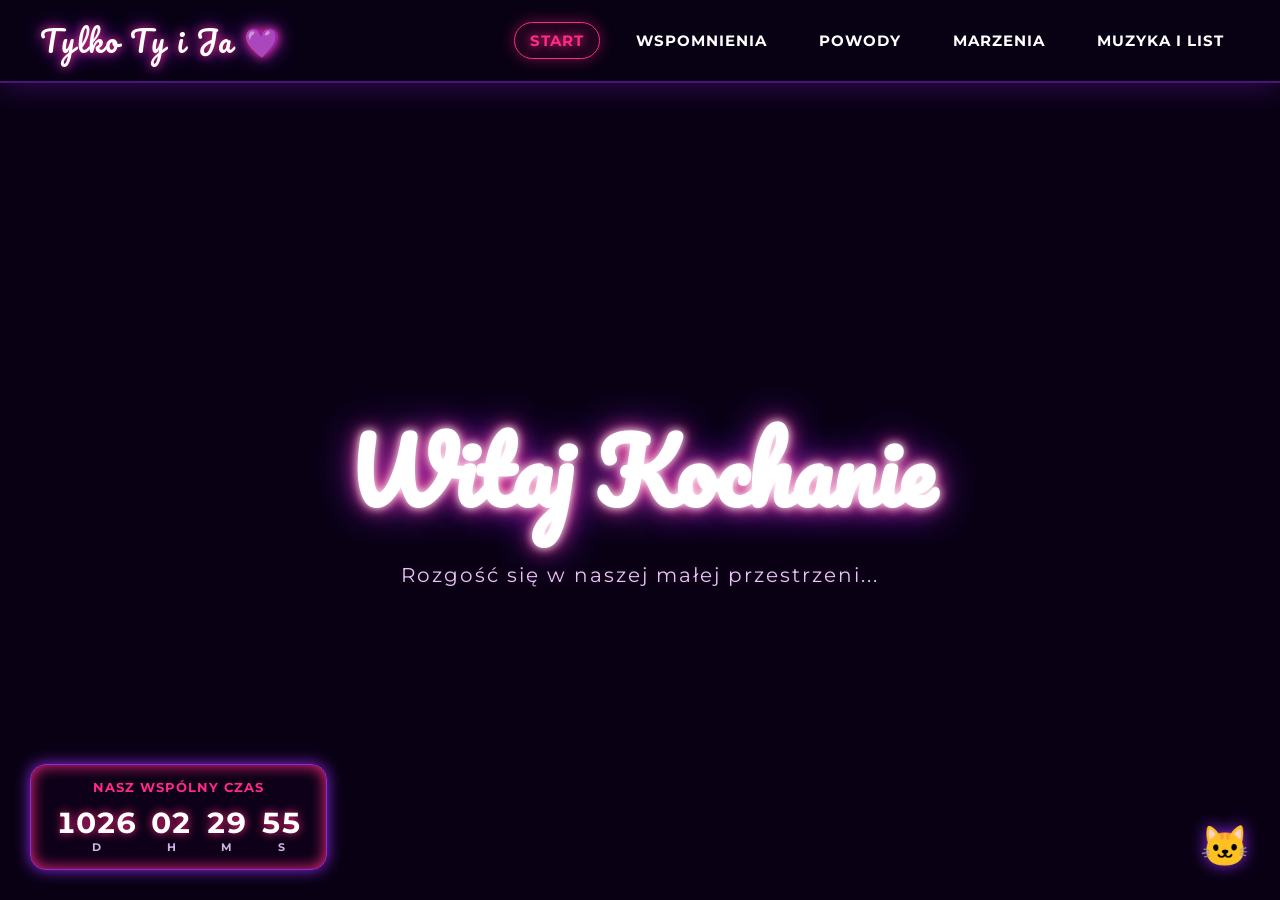
==== main.html @ b82e6cf7 "Add files via upload" ====
<!-- main.html -->
<!DOCTYPE html>
<html lang="pl">
<head>
    <meta charset="UTF-8">
    <meta name="viewport" content="width=device-width, initial-scale=1.0, viewport-fit=cover">
    <meta name="theme-color" content="#090014">
    <title>Nasza Przestrzeń</title>
    <!-- Czcionki: <link> zamiast @import w CSS = szybsze ładowanie -->
    <link rel="preconnect" href="https://fonts.googleapis.com">
    <link rel="preconnect" href="https://fonts.gstatic.com" crossorigin>
    <link rel="stylesheet" href="https://fonts.googleapis.com/css2?family=Montserrat:wght@300;400;700&family=Pacifico&display=swap">
    <link rel="stylesheet" href="style.css">
    <!-- Styl tylko dla telefonów (na komputerze jest pomijany) -->
    <link rel="stylesheet" href="mobile.css" media="(max-width: 768px), (max-height: 500px) and (pointer: coarse)">
</head>
<body class="page-main">
    <div id="hearts-container"></div>

    <nav class="neon-nav">
        <div class="nav-brand">Tylko Ty i Ja 💜</div>
        <div class="nav-links">
            <a href="#hero" class="active-nav">Start</a>
            <a href="#memories">Wspomnienia</a>
            <a href="#reasons">Powody</a>
            <a href="#dreams">Marzenia</a>
            <a href="#music">Muzyka i List</a>
        </div>
    </nav>

    <div id="persistent-counter" class="neon-box-small">
        <div class="counter-label">Nasz wspólny czas</div>
        <div id="counter">
            <div class="time-unit"><span id="days">0</span>D</div>
            <div class="time-unit"><span id="hours">00</span>H</div>
            <div class="time-unit"><span id="minutes">00</span>M</div>
            <div class="time-unit"><span id="seconds">00</span>S</div>
        </div>
    </div>

    <div id="main-content">
        <section id="hero" class="active-section">
            <h1 class="neon-text-mega" data-text="Witaj Kochanie">Witaj Kochanie</h1>
            <p class="hero-subtitle" data-text="Rozgość się w naszej małej przestrzeni...">Rozgość się w naszej małej przestrzeni...</p>
        </section>

        <section id="memories">
            <h2 class="neon-text-sub" data-text="Nasze Chwile">Nasze Chwile</h2>
            <div class="gallery-grid">
                <div class="photo-placeholder photo-large" data-title="Ostatnie Wakacje"><span>Ostatnie Wakacje</span></div>
                <div class="photo-placeholder" data-title="Pierwsza Randka"><span>Pierwsza Randka</span></div>
                <div class="photo-placeholder" data-title="Nasz Wieczór"><span>Nasz Wieczór</span></div>
                <div class="photo-placeholder" data-title="Zimowy Spacer"><span>Zimowy Spacer</span></div>
                <div class="photo-placeholder photo-wide" data-title="Zawsze Razem"><span>Zawsze Razem</span></div>
                <div class="photo-placeholder" data-title="Głupawka"><span>Głupawka</span></div>
            </div>
        </section>

        <section id="reasons">
            <h2 class="neon-text-sub" data-text="Za co Cię uwielbiam">Za co Cię uwielbiam</h2>
            <div class="cards-container">
                <div class="flip-card">
                    <div class="flip-card-inner">
                        <div class="flip-card-front neon-box"><span>Twój uśmiech</span></div>
                        <div class="flip-card-back neon-box"><p>Rozświetla mój każdy, nawet najgorszy dzień. ✨</p></div>
                    </div>
                </div>
                <div class="flip-card">
                    <div class="flip-card-inner">
                        <div class="flip-card-front neon-box"><span>Twój charakter</span></div>
                        <div class="flip-card-back neon-box"><p>To jak mnie wspierasz i rozbawiasz do łez. 💜</p></div>
                    </div>
                </div>
                <div class="flip-card">
                    <div class="flip-card-inner">
                        <div class="flip-card-front neon-box"><span>Twoje ciepło</span></div>
                        <div class="flip-card-back neon-box"><p>Przy Tobie czuję, że w końcu jestem w domu. 🏡</p></div>
                    </div>
                </div>
            </div>
        </section>

        <section id="dreams">
            <h2 class="neon-text-sub" data-text="Nasza Bucket List">Nasza Bucket List</h2>
            <div class="bucket-list neon-box">
                <label class="dream-item"><input type="checkbox"><span class="custom-checkbox"></span><span class="dream-text">Zobaczyć zorzę polarną</span></label>
                <label class="dream-item"><input type="checkbox" checked><span class="custom-checkbox"></span><span class="dream-text">Zrobić maraton filmowy do rana</span></label>
                <label class="dream-item"><input type="checkbox"><span class="custom-checkbox"></span><span class="dream-text">Polecieć do Japonii</span></label>
                <label class="dream-item"><input type="checkbox"><span class="custom-checkbox"></span><span class="dream-text">Adoptować jeszcze jednego kotka</span></label>
            </div>
        </section>

        <section id="music">
            <h2 class="neon-text-sub" data-text="Nasz Kącik Muzyczny">Nasz Kącik Muzyczny</h2>
            <div class="player-container neon-box">
                <div class="player-top">
                    <div class="vinyl-record" id="vinyl">
                        <div class="vinyl-center"></div>
                    </div>
                    <div class="track-info">
                        <h3 id="track-name">Wybierz utwór...</h3>
                        <p class="track-artist">Nasza playlista</p>
                    </div>
                </div>

                <div class="progress-wrapper">
                    <span id="current-time" class="time-display">0:00</span>
                    <div class="progress-bar-container" id="progress-container">
                        <div class="progress" id="progress"></div>
                    </div>
                    <span id="total-time" class="time-display">0:00</span>
                </div>

                <div class="controls">
                    <button id="prev-btn" class="player-btn" aria-label="Poprzedni utwór">⏮</button>
                    <button id="play-btn" class="player-btn play-main" aria-label="Odtwórz / pauza">▶</button>
                    <button id="next-btn" class="player-btn" aria-label="Następny utwór">⏭</button>
                </div>
            </div>

            <button id="open-letter-btn" class="neon-button">Przeczytaj List</button>
        </section>
    </div>

    <div id="lightbox" class="hidden">
        <button id="close-lightbox" aria-label="Zamknij">×</button>
        <div class="lightbox-content neon-box">
            <div id="lightbox-img-placeholder"></div>
            <h3 id="lightbox-title">Tytuł</h3>
        </div>
    </div>

    <div id="neon-cat">
        <span class="cat-icon">🐱</span>
        <div class="cat-message">Purrr... 💜</div>
    </div>

    <div id="letter-overlay" class="hidden">
        <div class="letter-wrapper">
            <button id="close-letter-btn" aria-label="Zamknij">×</button>
            <div class="letter-content">
                <h2 class="letter-header">Dla Ciebie...</h2>
                <div class="letter-body">
                    <p>Tutaj wpisz swój list. Każde słowo jest jak neon w ciemności, rozświetlając wszystko wokół.</p>
                    <p>Pamiętaj, że każdy wspólny moment to dla mnie coś absolutnie wyjątkowego. Jesteś moim ulubionym powodem do uśmiechu.</p>
                </div>
                <div class="letter-signature">Zawsze Twój, X</div>
            </div>
        </div>
    </div>

    <script src="main.js"></script>
</body>
</html>
---- style.css ----
/* style.css — wersja zoptymalizowana. Wygląd ten sam, ale przeglądarka robi dużo mniej pracy:
   - brak backdrop-filter (rozmycie tła za panelami to najcięższy efekt na stronie),
   - pulsowanie poświaty (box-shadow / text-shadow) zamienione na animację samej przezroczystości warstw,
     dzięki czemu animuje je karta graficzna, a nie procesor (przerysowywanie cieni co klatkę),
   - brak zbędnych translateZ(0) / will-change i brak "transition: all",
   - dvh zamiast vh (poprawna wysokość na telefonach),
   - efekty :hover tylko na urządzeniach z myszką (na telefonie nie "przyklejają się" po dotknięciu).
   Czcionki są ładowane przez <link> w HTML (szybciej niż @import). */

:root {
    --bg-color: #090014;
    --neon-pink: #ff2a85;
    --neon-purple: #8a2be2;
    --text-color: #f0e6f5;
}

* { box-sizing: border-box; margin: 0; padding: 0; }

body {
    background-color: var(--bg-color); color: var(--text-color);
    font-family: 'Montserrat', sans-serif; overflow: hidden;
    -webkit-user-select: none; user-select: none;
    height: 100vh; height: 100dvh;
    -webkit-font-smoothing: antialiased;
}
/* Pole hasła musi dać się edytować (iOS Safari potrafi zablokować input przy user-select: none) */
input { -webkit-user-select: text; user-select: text; }

.hidden { display: none !important; opacity: 0 !important; pointer-events: none !important; }

/* --- Ekran Logowania --- */
.screen { min-height: 100vh; min-height: 100dvh; display: flex; flex-direction: column; align-items: center; justify-content: center; padding: 20px; width: 100%; transition: opacity 0.4s; }
.login-actions { display: flex; gap: 15px; justify-content: center; align-items: center; margin-bottom: 15px; flex-wrap: wrap; }
.btn-subtle { border-color: var(--neon-purple); font-size: 0.95rem; padding: 10px 22px; opacity: 0.8; }
.btn-subtle.active { background: var(--neon-purple); box-shadow: 0 0 15px var(--neon-purple); opacity: 1; }
.hint { font-size: 0.9rem; color: #d1b3e8; margin-top: 15px; font-style: italic; transition: opacity 0.4s ease-in-out; }
#error-msg { color: #ff3366; margin-top: 15px; text-shadow: 0 0 10px #ff3366; }

input[type="password"] { background: transparent; border: none; border-bottom: 2px solid var(--neon-pink); color: white; font-size: 1.2rem; padding: 10px; margin-bottom: 25px; outline: none; text-align: center; width: 100%; transition: border-color 0.4s ease, box-shadow 0.4s ease; }
input[type="password"]:focus { border-bottom: 2px solid #fff; box-shadow: 0 10px 10px -10px var(--neon-pink); }

/* --- Navbar --- */
.neon-nav { position: fixed; top: 0; left: 0; width: 100%; display: flex; justify-content: space-between; align-items: center; padding: 15px 40px; background: rgba(9, 0, 20, 0.92); z-index: 900; border-bottom: 2px solid rgba(138, 43, 226, 0.5); box-shadow: 0 4px 30px rgba(138, 43, 226, 0.3); }
.nav-brand { font-family: 'Pacifico', cursive; font-size: 1.8rem; color: #fff; text-shadow: 0 0 10px var(--neon-pink), 0 0 20px var(--neon-purple); letter-spacing: 2px; }
.nav-links { display: flex; gap: 20px; }
.nav-links a { color: #fff; text-decoration: none; font-size: 0.95rem; font-weight: 700; text-transform: uppercase; letter-spacing: 1px; transition: color 0.4s, text-shadow 0.4s, background-color 0.4s, border-color 0.4s, box-shadow 0.4s; padding: 8px 15px; border-radius: 20px; border: 1px solid transparent; }
.nav-links a.active-nav { color: var(--neon-pink); text-shadow: 0 0 10px var(--neon-pink); background: rgba(255, 42, 133, 0.1); border-color: var(--neon-pink); box-shadow: 0 0 15px rgba(255, 42, 133, 0.4); }

/* --- Licznik Czasu --- */
#persistent-counter { --bw: 1px; position: fixed; bottom: 30px; left: 30px; z-index: 800; padding: 15px 25px; border-radius: 15px; background: rgba(15, 0, 25, 0.8); text-align: center; border: 1px solid var(--neon-purple); }
.counter-label { font-size: 0.8rem; text-transform: uppercase; letter-spacing: 1px; color: var(--neon-pink); margin-bottom: 10px; font-weight: 700; }
#counter { display: flex; gap: 15px; justify-content: center; }
.time-unit { display: flex; flex-direction: column; font-size: 0.7rem; color: #d1b3e8; font-weight: 700;}
.time-unit span { font-size: 1.8rem; color: #fff; text-shadow: 0 0 10px var(--neon-pink); font-variant-numeric: tabular-nums; }

/* --- Sekcje SPA --- */
#main-content { position: relative; width: 100%; height: 100vh; height: 100dvh; display: flex; justify-content: center; align-items: center; padding-top: 80px; }
section { position: absolute; width: 100%; max-width: 1100px; padding: 40px 20px; display: none; flex-direction: column; align-items: center; text-align: center; opacity: 0; transform: scale(0.95) translateY(20px); transition: opacity 0.5s cubic-bezier(0.25, 1, 0.5, 1), transform 0.5s cubic-bezier(0.25, 1, 0.5, 1); max-height: 85vh; max-height: 85dvh; overflow-y: auto; will-change: transform, opacity; }
section::-webkit-scrollbar { width: 5px; } section::-webkit-scrollbar-thumb { background: var(--neon-purple); border-radius: 10px; }
section.active-section { display: flex; opacity: 1; transform: scale(1) translateY(0); z-index: 10; }

/* --- Panele neonowe ---
   Poświata jest narysowana na dwóch przezroczystych warstwach (::before = stan początkowy, ::after = stan końcowy),
   a "pulsowanie" to płynne przenikanie między nimi (animowana jest tylko opacity). Wygląd identyczny jak
   wcześniejsza animacja box-shadow, ale bez przerysowywania cieni w każdej klatce. */
.neon-box, .neon-box-small {
    --bw: 2px;
    position: relative; isolation: isolate;
    background: rgba(15, 0, 25, 0.85); border: 2px solid var(--neon-purple); border-radius: 20px;
}
.neon-box::before, .neon-box::after, .neon-box-small::before, .neon-box-small::after {
    content: ''; position: absolute; inset: calc(-1 * var(--bw)); z-index: -1; pointer-events: none;
    border: var(--bw) solid transparent; border-radius: inherit;
}
.neon-box::before, .neon-box-small::before {
    box-shadow: 0 0 15px var(--neon-purple), inset 0 0 15px var(--neon-pink);
    animation: pulseOut 4s infinite alternate;
}
.neon-box::after, .neon-box-small::after {
    box-shadow: 0 0 25px var(--neon-pink), inset 0 0 25px var(--neon-purple);
    opacity: 0; animation: pulseIn 4s infinite alternate;
}
@keyframes pulseOut { from { opacity: 1; } to { opacity: 0; } }
@keyframes pulseIn { from { opacity: 0; } to { opacity: 1; } }
.neon-box { padding: 40px; }
.neon-box-small { padding: 20px 40px; }

/* --- Neonowe napisy ---
   Napis rysuje sam element (biały tekst, ruch przez transform), a poświata to dwie przezroczyste kopie tekstu
   (::before = słabsza, ::after = mocniejsza) przenikające się opacity.
   Tekst kopii pochodzi z atrybutu data-text (uzupełniany też automatycznie w main.js). */
.neon-text { font-family: 'Pacifico', cursive; font-size: 4rem; color: #fff; text-shadow: 0 0 10px #fff, 0 0 20px var(--neon-pink), 0 0 40px var(--neon-purple); margin-bottom: 30px; }

.neon-text-mega, .neon-text-sub, .hero-subtitle { position: relative; display: inline-block; isolation: isolate; }
.neon-text-mega::before, .neon-text-mega::after,
.neon-text-sub::before, .neon-text-sub::after,
.hero-subtitle::before, .hero-subtitle::after {
    content: attr(data-text); content: attr(data-text) / "";
    position: absolute; inset: 0; z-index: -1; pointer-events: none;
    color: transparent;
}

.neon-text-mega { --glow-t: 5s; font-family: 'Pacifico', cursive; font-size: 5.5rem; color: #fff; margin-bottom: 15px; animation: floatMove var(--glow-t) ease-in-out infinite alternate; }
.neon-text-sub { --glow-t: 6s; font-family: 'Montserrat', sans-serif; font-size: 2.2rem; color: #fff; margin-bottom: 40px; font-weight: 700; animation: floatMove var(--glow-t) ease-in-out infinite alternate; }

.neon-text-mega::before, .neon-text-sub::before { text-shadow: 0 0 10px #fff, 0 0 20px var(--neon-pink), 0 0 40px var(--neon-purple); opacity: 1; animation: glowWeak var(--glow-t) ease-in-out infinite alternate; }
.neon-text-mega::after, .neon-text-sub::after { text-shadow: 0 0 18px #fff, 0 0 35px var(--neon-pink), 0 0 65px var(--neon-purple); opacity: 0; animation: glowStrong var(--glow-t) ease-in-out infinite alternate; }

.hero-subtitle { font-size: 1.25rem; color: #e0c8f8; letter-spacing: 2px; animation: floatSubtle 5s ease-in-out infinite alternate 0.4s; }
.hero-subtitle::before { text-shadow: 0 0 5px rgba(255, 42, 133, 0.2); opacity: 1; animation: glowWeak 5s ease-in-out infinite alternate 0.4s; }
.hero-subtitle::after { text-shadow: 0 0 12px var(--neon-purple); opacity: 0; animation: glowStrong 5s ease-in-out infinite alternate 0.4s; }

@keyframes floatMove {
    0%, 100% { transform: translateY(0) scale(1); }
    50% { transform: translateY(-10px) scale(1.02); }
}
@keyframes floatSubtle {
    0%, 100% { transform: translateY(0); opacity: 0.85; }
    50% { transform: translateY(-6px); opacity: 1; }
}
@keyframes glowWeak { 0%, 100% { opacity: 1; } 50% { opacity: 0; } }
@keyframes glowStrong { 0%, 100% { opacity: 0; } 50% { opacity: 1; } }

/* --- Galeria --- */
.gallery-grid { display: grid; grid-template-columns: repeat(auto-fit, minmax(250px, 1fr)); gap: 20px; width: 100%; }
.photo-placeholder { height: 250px; background: rgba(255, 255, 255, 0.05); border: 1px solid rgba(138, 43, 226, 0.5); border-radius: 15px; display: flex; align-items: center; justify-content: center; transition: transform 0.4s, border-color 0.4s, box-shadow 0.4s; cursor: zoom-in; position: relative; overflow: hidden; }
.photo-placeholder::after { content: '🔍'; position: absolute; font-size: 2rem; opacity: 0; transition: opacity 0.4s, transform 0.4s; transform: scale(0.5); }
.photo-large { grid-row: span 2; height: auto; } .photo-wide { grid-column: span 2; }

/* --- Lightbox --- */
#lightbox { position: fixed; inset: 0; background: rgba(5, 0, 15, 0.97); z-index: 2000; display: flex; justify-content: center; align-items: center; transition: opacity 0.4s; }
.lightbox-content { width: 90vw; max-width: 800px; height: 80vh; height: 80dvh; display: flex; flex-direction: column; align-items: center; justify-content: center; }
#lightbox-img-placeholder { width: 100%; height: 70%; background: rgba(255,255,255,0.1); border-radius: 10px; border: 1px dashed var(--neon-pink); margin-bottom: 20px; display: flex; align-items: center; justify-content: center; font-size: 2rem; color: #fff;}
#lightbox-title { font-family: 'Pacifico', cursive; font-size: 2.5rem; color: var(--neon-pink); text-shadow: 0 0 10px var(--neon-pink); }
#close-lightbox { position: absolute; top: 30px; right: 40px; background: transparent; border: none; font-size: 3rem; color: #fff; cursor: pointer; transition: color 0.3s, transform 0.3s; }

/* --- Karty Powodów & Bucket List --- */
.cards-container { display: flex; justify-content: center; gap: 30px; flex-wrap: wrap; width: 100%; }
.flip-card { background-color: transparent; width: 300px; height: 200px; perspective: 1000px; }
.flip-card-inner { position: relative; width: 100%; height: 100%; text-align: center; transition: transform 0.8s; transform-style: preserve-3d; will-change: transform; }
.flip-card.flipped .flip-card-inner { transform: rotateY(180deg); } /* odwracanie dotknięciem (telefony) */
.flip-card-front, .flip-card-back { position: absolute; width: 100%; height: 100%; -webkit-backface-visibility: hidden; backface-visibility: hidden; display: flex; align-items: center; justify-content: center; padding: 20px; }
.flip-card-front::before, .flip-card-front::after, .flip-card-back::before, .flip-card-back::after { -webkit-backface-visibility: hidden; backface-visibility: hidden; }
.flip-card-front { font-size: 1.5rem; font-weight: bold; color: var(--neon-pink); }
.flip-card-back { transform: rotateY(180deg); border-color: var(--neon-pink); font-size: 1.1rem; line-height: 1.5; }
.bucket-list { width: 100%; max-width: 600px; display: flex; flex-direction: column; gap: 20px; text-align: left; margin: 0 auto;}
.dream-item { display: flex; align-items: center; gap: 15px; cursor: pointer; font-size: 1.2rem; transition: color 0.3s, text-shadow 0.3s; }
.dream-item input { display: none; }
.custom-checkbox { width: 25px; height: 25px; border: 2px solid var(--neon-purple); border-radius: 5px; display: inline-block; position: relative; transition: background-color 0.3s, border-color 0.3s, box-shadow 0.3s; }
.dream-item input:checked + .custom-checkbox { background-color: var(--neon-pink); border-color: var(--neon-pink); box-shadow: 0 0 15px var(--neon-pink); }
.dream-item input:checked + .custom-checkbox::after { content: '✔'; position: absolute; top: 50%; left: 50%; transform: translate(-50%, -50%); color: white; font-size: 1rem; }
.dream-item input:checked ~ .dream-text { text-decoration: line-through; opacity: 0.6; }

/* --- Music Player --- */
.player-container { width: 100%; max-width: 550px; margin: 0 auto; display: flex; flex-direction: column; gap: 30px; }
.player-top { display: flex; align-items: center; gap: 25px; }
.vinyl-record { width: 80px; height: 80px; border-radius: 50%; background: repeating-radial-gradient(#111, #111 4px, #222 5px, #222 6px); border: 2px solid var(--neon-purple); box-shadow: 0 0 15px var(--neon-purple); display: flex; justify-content: center; align-items: center; animation: spinVinyl 4s linear infinite; animation-play-state: paused; flex-shrink: 0; will-change: transform;}
.vinyl-record.playing { animation-play-state: running; }
.vinyl-center { width: 25px; height: 25px; background: var(--neon-pink); border-radius: 50%; border: 4px solid #000; box-shadow: inset 0 0 5px rgba(0,0,0,0.5); }
@keyframes spinVinyl { 100% { transform: rotate(360deg); } }
.track-info { text-align: left; overflow: hidden; }
#track-name { font-size: 1.5rem; color: #fff; margin-bottom: 5px; text-shadow: 0 0 8px var(--neon-pink); white-space: nowrap; }
.track-artist { font-size: 0.9rem; color: #d1b3e8; }

.progress-wrapper { display: flex; align-items: center; gap: 15px; width: 100%; font-size: 0.85rem; font-weight: bold; }
.time-display { min-width: 40px; text-align: center; }
.progress-bar-container { flex-grow: 1; height: 8px; background: rgba(255,255,255,0.1); border-radius: 10px; cursor: pointer; position: relative; overflow: hidden; box-shadow: inset 0 0 5px #000; touch-action: none; }
/* Pasek postępu przesuwany przez transform (karta graficzna), a nie przez zmianę width (przeliczanie układu) */
.progress { width: 100%; height: 100%; background: linear-gradient(90deg, var(--neon-purple), var(--neon-pink)); border-radius: 10px; box-shadow: 0 0 10px var(--neon-pink); transform: scaleX(0); transform-origin: left center; transition: transform 0.25s linear; }
.controls { display: flex; justify-content: center; align-items: center; gap: 25px; }

.player-btn { background: transparent !important; border: none !important; padding: 0 !important; box-shadow: none !important; font-size: 2rem; color: #fff; cursor: pointer; transition: text-shadow 0.3s, transform 0.3s; display: flex; justify-content: center; align-items: center; width: 50px; height: 50px; }
.play-main { font-size: 3rem !important; color: var(--neon-pink) !important; text-shadow: 0 0 15px var(--neon-pink); width: 70px; height: 70px; }

/* Przyciski globalne */
button { background: transparent; color: #fff; border: 2px solid var(--neon-pink); padding: 12px 35px; font-size: 1.2rem; border-radius: 30px; cursor: pointer; transition: background-color 0.3s ease, box-shadow 0.3s ease, color 0.3s ease; text-transform: uppercase; font-weight: 700;}
.neon-button { padding: 18px 50px; font-size: 1.5rem; margin-top: 50px; }

/* =========================================
   ANIMACJA 3D LISTU
   ========================================= */

#letter-overlay {
    position: fixed; inset: 0;
    background: rgba(5, 0, 10, 0.97);
    display: flex; align-items: center; justify-content: center;
    z-index: 3000; perspective: 2000px;
    opacity: 0; visibility: hidden; pointer-events: none;
    transition: opacity 1.5s ease-in-out, visibility 1.5s ease-in-out;
}

#letter-overlay.is-open {
    opacity: 1 !important; visibility: visible !important;
    pointer-events: auto !important; display: flex !important;
}

.letter-wrapper {
    position: relative; max-width: 650px; width: 90%;
    transform-style: preserve-3d; opacity: 0;
    transform: translateZ(-1500px) rotateY(-180deg) rotateX(20deg) scale(0.1);
    transition: transform 3s cubic-bezier(0.2, 0.9, 0.2, 1), opacity 2.5s ease;
    will-change: transform, opacity;
}

#letter-overlay.is-open .letter-wrapper {
    opacity: 1; transform: translateZ(0) rotateY(0deg) rotateX(0deg) scale(1);
    animation: letterFloat 4s ease-in-out infinite 3s;
}

@keyframes letterFloat { 0%, 100% { transform: translateY(0); } 50% { transform: translateY(-15px); } }

.letter-content {
    position: relative; overflow: hidden;
    background: linear-gradient(135deg, rgba(20, 0, 35, 0.95), rgba(45, 0, 65, 0.95));
    padding: 60px 50px; border-radius: 20px; border: 1px solid rgba(255, 42, 133, 0.5);
    box-shadow: 0 0 50px rgba(138, 43, 226, 0.8), inset 0 0 30px rgba(255, 42, 133, 0.3);
    text-align: left; transform: translateZ(0); /* Zapobiega migotaniu zawartości */
}

.letter-content::before {
    content: ''; position: absolute; top: -50%; left: -50%; width: 200%; height: 200%;
    background: linear-gradient(45deg, transparent, rgba(255, 42, 133, 0.3), transparent);
    transform: rotate(45deg) translateY(-100%); transition: 0s; pointer-events: none;
    will-change: transform;
}

#letter-overlay.is-open .letter-content::before {
    transform: rotate(45deg) translateY(100%); transition: transform 2.5s ease-in-out 1.5s;
}

.letter-header { font-family: 'Pacifico', cursive; font-size: 3.5rem; color: var(--neon-pink); margin-bottom: 25px; text-align: center; text-shadow: 0 0 15px var(--neon-pink); }
.letter-body { font-size: 1.25rem; line-height: 1.8; color: #f0e6f5; font-weight: 300; margin-bottom: 40px; text-shadow: 0 0 5px rgba(255, 255, 255, 0.2); }
.letter-body p { margin-bottom: 15px; }
.letter-signature { font-family: 'Pacifico', cursive; font-size: 2.5rem; color: var(--neon-purple); text-align: right; text-shadow: 0 0 15px var(--neon-purple); }

#close-letter-btn {
    position: absolute; top: -20px; right: -20px; background: var(--bg-color); border: 2px solid var(--neon-pink);
    border-radius: 50%; width: 50px; height: 50px; display: flex; align-items: center; justify-content: center;
    font-size: 2rem; color: #fff; cursor: pointer; box-shadow: 0 0 15px var(--neon-pink);
    transition: background-color 0.3s ease, color 0.3s ease, transform 0.3s ease; z-index: 10; padding: 0; opacity: 0;
}

#letter-overlay.is-open #close-letter-btn { animation: fadeInBtn 1s ease forwards 2.5s; }
@keyframes fadeInBtn { to { opacity: 1; } }

/* --- Efekty globalne (iskry i serca) --- */
.sparkle-burst {
    position: fixed; pointer-events: none; border-radius: 50%;
    animation: burstAnim 0.8s cubic-bezier(0.1, 0.8, 0.3, 1) forwards; z-index: 9999;
}
.sparkle-pink { background: var(--neon-pink); box-shadow: 0 0 10px var(--neon-pink); }
.sparkle-purple { background: var(--neon-purple); box-shadow: 0 0 10px var(--neon-purple); }
@keyframes burstAnim { 0% { transform: translate(0, 0) scale(1); opacity: 1; } 100% { transform: translate(var(--tx), var(--ty)) scale(0); opacity: 0; } }

#hearts-container { position: fixed; inset: 0; pointer-events: none; z-index: -1; overflow: hidden; contain: strict; }
.floating-heart {
    position: absolute; bottom: -50px; font-size: 2rem;
    animation: advancedFloat var(--duration) linear 1 forwards;
}
.heart-pink { color: var(--neon-pink); text-shadow: 0 0 10px var(--neon-pink); }
.heart-purple { color: var(--neon-purple); text-shadow: 0 0 10px var(--neon-purple); }
@keyframes advancedFloat { 0% { transform: translate(0, 0) scale(var(--s)) rotate(var(--rot)); opacity: 0; } 15% { opacity: var(--op); } 85% { opacity: var(--op); } 100% { transform: translate(var(--sway), -110vh) scale(var(--s)) rotate(calc(var(--rot) + 90deg)); opacity: 0; } }

#neon-cat { position: fixed; bottom: 30px; right: 30px; font-size: 2.5rem; cursor: pointer; z-index: 500; transition: transform 0.3s, text-shadow 0.3s; text-shadow: 0 0 15px var(--neon-purple); }
.cat-message { position: absolute; top: -40px; left: -50px; background: rgba(15, 0, 25, 0.9); border: 1px solid var(--neon-pink); padding: 5px 15px; border-radius: 15px; font-size: 1rem; color: #fff; opacity: 0; transition: opacity 0.3s; pointer-events: none; box-shadow: 0 0 10px var(--neon-purple); }
#neon-cat.active .cat-message { opacity: 1; }

/* --- Efekty :hover — tylko tam, gdzie jest myszka (na telefonie "przyklejałyby się" po dotknięciu) --- */
@media (hover: hover) {
    .nav-links a:hover { color: var(--neon-pink); text-shadow: 0 0 10px var(--neon-pink); background: rgba(255, 42, 133, 0.1); border-color: var(--neon-pink); box-shadow: 0 0 15px rgba(255, 42, 133, 0.4); }
    .btn-subtle:hover { background: var(--neon-purple); box-shadow: 0 0 15px var(--neon-purple); opacity: 1; }
    .photo-placeholder:hover { transform: scale(1.03); border-color: var(--neon-pink); box-shadow: 0 0 20px var(--neon-pink); z-index: 5; }
    .photo-placeholder:hover span { opacity: 0.2; }
    .photo-placeholder:hover::after { opacity: 1; transform: scale(1); }
    #close-lightbox:hover { color: var(--neon-pink); transform: rotate(90deg); }
    .flip-card:hover .flip-card-inner { transform: rotateY(180deg); }
    .dream-item:hover { color: var(--neon-pink); text-shadow: 0 0 10px var(--neon-pink); }
    .player-btn:hover { text-shadow: 0 0 20px var(--neon-pink); transform: scale(1.15); }
    button:hover { background: var(--neon-pink); box-shadow: 0 0 20px var(--neon-pink), 0 0 40px var(--neon-purple); }
    #close-letter-btn:hover { background: var(--neon-pink); color: #fff; transform: scale(1.1) rotate(90deg); }
    #neon-cat:hover { transform: scale(1.2) rotate(-10deg); text-shadow: 0 0 25px var(--neon-pink); }
    #neon-cat:hover .cat-message { opacity: 1; }
}

/* Tablety / wąskie okna (telefony dostają dodatkowo mobile.css) */
@media (max-width: 900px) {
    .neon-nav { padding: 10px; flex-direction: column; gap: 10px; }
    #persistent-counter { bottom: auto; top: 110px; left: 50%; transform: translateX(-50%); padding: 10px; width: 90%; z-index: 850;}
    #main-content { padding-top: 180px; }
    .letter-content { padding: 40px 25px; }
    .neon-text-mega { font-size: 3.5rem; }
}

/* Dla osób, które w systemie wyłączyły animacje */
@media (prefers-reduced-motion: reduce) {
    *, *::before, *::after {
        animation-duration: 0.01ms !important; animation-delay: 0s !important;
        animation-iteration-count: 1 !important; transition-duration: 0.01ms !important;
    }
}
---- mobile.css ----
/* mobile.css — styl włączany TYLKO na telefonach.
   Jest podpięty w HTML przez:
   <link rel="stylesheet" href="mobile.css" media="(max-width: 768px), (max-height: 500px) and (pointer: coarse)">
   Na komputerze (szerokie okno) przeglądarka go pomija, więc nic tam nie zmienia.
   Ładuj go ZAWSZE po style.css. */

:root {
    --bar-h: 66px; /* wysokość dolnego paska z licznikiem */
    --safe-t: env(safe-area-inset-top, 0px);
    --safe-b: env(safe-area-inset-bottom, 0px);
    --safe-l: env(safe-area-inset-left, 0px);
    --safe-r: env(safe-area-inset-right, 0px);
}

html { -webkit-text-size-adjust: 100%; text-size-adjust: 100%; }
body {
    overscroll-behavior: none;               /* bez "odświeżania" i gumowego odbijania strony */
    -webkit-tap-highlight-color: transparent; /* bez szarego błysku po dotknięciu */
    touch-action: manipulation;              /* bez opóźnienia i zoomu przy podwójnym dotknięciu */
}

/* --- Przyciski: reakcja na dotyk zamiast :hover --- */
button { font-size: 1rem; padding: 11px 26px; }
button:active { background: var(--neon-pink); box-shadow: 0 0 20px var(--neon-pink); }
.btn-subtle { font-size: 0.9rem; padding: 10px 20px; }
.btn-subtle:active { background: var(--neon-purple); box-shadow: 0 0 15px var(--neon-purple); }
.player-btn:active { text-shadow: 0 0 20px var(--neon-pink); transform: scale(1.12); }
.neon-button { font-size: 1.1rem; padding: 14px 34px; margin-top: 28px; }

/* --- Ekran logowania --- */
.screen { padding: 16px 16px 22vh; padding-bottom: 22dvh; } /* box wyżej, żeby klawiatura go nie zasłaniała */
.neon-box { padding: 28px 20px; }
.neon-text { font-size: 2.4rem; margin-bottom: 20px; }
#login-screen .neon-box { width: 100%; max-width: 380px; }
input[type="password"] { margin-bottom: 20px; }
.login-actions button { flex: 1 1 120px; }

/* --- Układ strony głównej: nawigacja / treść / pasek licznika (bez ręcznych odstępów) --- */
body.page-main { display: flex; flex-direction: column; }

.neon-nav {
    position: static; flex: 0 0 auto; flex-direction: column; align-items: stretch; gap: 2px;
    padding: calc(8px + var(--safe-t)) calc(8px + var(--safe-r)) 4px calc(8px + var(--safe-l));
    background: rgba(9, 0, 20, 0.96);
}
.nav-brand { font-size: 1.35rem; line-height: 1.2; text-align: center; letter-spacing: 1px; }
.nav-links {
    justify-content: flex-start; gap: 8px; padding: 6px 14px 8px;
    overflow-x: auto; overflow-y: hidden; overscroll-behavior-x: contain;
    scrollbar-width: none; -webkit-overflow-scrolling: touch;
    -webkit-mask-image: linear-gradient(90deg, transparent 0, #000 14px, #000 calc(100% - 14px), transparent 100%);
    mask-image: linear-gradient(90deg, transparent 0, #000 14px, #000 calc(100% - 14px), transparent 100%);
}
.nav-links::-webkit-scrollbar { display: none; }
@supports (justify-content: safe center) { .nav-links { justify-content: safe center; } }
.nav-links a { flex: 0 0 auto; padding: 7px 14px; font-size: 0.72rem; letter-spacing: 0.5px; white-space: nowrap; }

#main-content { position: relative; flex: 1 1 0; min-height: 0; height: auto; padding: 0; }
section { max-width: 100%; max-height: 100%; padding: 16px 14px 24px; overscroll-behavior: contain; }

/* --- Licznik jako dolny pasek --- */
#persistent-counter {
    order: 3; flex: 0 0 auto; position: relative; top: auto; left: auto; bottom: auto; transform: none;
    width: 100%; height: calc(var(--bar-h) + var(--safe-b)); z-index: 800;
    padding: 6px calc(12px + var(--safe-r)) var(--safe-b) calc(12px + var(--safe-l));
    border-radius: 16px 16px 0 0; background: rgba(15, 0, 25, 0.96);
    display: flex; flex-direction: column; justify-content: center; align-items: center;
}
.counter-label { font-size: 0.6rem; letter-spacing: 1px; margin-bottom: 3px; }
#counter { gap: 14px; }
.time-unit { font-size: 0.6rem; align-items: center; }
.time-unit span { font-size: 1.35rem; line-height: 1.1; }

/* --- Napisy i sekcje --- */
.neon-text-mega { font-size: clamp(2.3rem, 11.5vw, 3.4rem); line-height: 1.15; margin-bottom: 12px; }
.hero-subtitle { font-size: 1rem; letter-spacing: 1px; padding: 0 6px; }
.neon-text-sub { font-size: 1.55rem; margin-bottom: 22px; }

/* Galeria: 2 kolumny (na wąskim ekranie "photo-wide" w siatce auto-fit rozpychało stronę w bok) */
.gallery-grid { grid-template-columns: repeat(2, minmax(0, 1fr)); grid-auto-rows: clamp(110px, 30vw, 160px); grid-auto-flow: dense; gap: 10px; }
.photo-placeholder { height: auto; padding: 8px; border-radius: 12px; font-size: 0.85rem; }

/* Karty "Za co Cię uwielbiam" — odwracają się dotknięciem (obsługa w main.js) */
.cards-container { gap: 14px; }
.flip-card { width: 100%; max-width: 340px; height: 150px; }
.flip-card-front, .flip-card-back { padding: 14px; }
.flip-card-front { font-size: 1.25rem; }
.flip-card-back { font-size: 0.98rem; line-height: 1.45; }

/* Bucket list — większe pola dotykowe */
.bucket-list { padding: 18px 16px; gap: 4px; }
.dream-item { min-height: 48px; font-size: 1.02rem; gap: 14px; }
.custom-checkbox { flex: 0 0 auto; width: 28px; height: 28px; }

/* Odtwarzacz */
.player-container { padding: 20px 16px; gap: 18px; }
.player-top { gap: 16px; }
.vinyl-record { width: 64px; height: 64px; }
.vinyl-center { width: 20px; height: 20px; border-width: 3px; }
.track-info { min-width: 0; }
#track-name { font-size: 1.2rem; overflow: hidden; text-overflow: ellipsis; }
.progress-wrapper { gap: 10px; font-size: 0.75rem; }
.time-display { min-width: 34px; }
.progress-bar-container { height: 12px; } /* grubszy pasek łatwiej trafić palcem */
.controls { gap: 18px; }
.player-btn { width: 56px; height: 56px; font-size: 1.8rem; }
.play-main { width: 72px; height: 72px; font-size: 2.6rem !important; }

/* Lightbox */
.lightbox-content { width: 92vw; height: 72vh; height: 72dvh; padding: 20px 16px; }
#lightbox-img-placeholder { font-size: 1.1rem; text-align: center; padding: 12px; margin-bottom: 14px; }
#lightbox-title { font-size: 1.7rem; text-align: center; }
#close-lightbox { top: calc(10px + var(--safe-t)); right: calc(12px + var(--safe-r)); width: 48px; height: 48px; font-size: 2.4rem; line-height: 1; }

/* List — przewijany tekst, nagłówek i podpis zostają na miejscu */
.letter-wrapper { width: 92%; }
.letter-content { padding: 30px 20px 22px; border-radius: 16px; }
.letter-header { font-size: 2.2rem; margin-bottom: 14px; }
.letter-body {
    font-size: 1.02rem; line-height: 1.65; margin-bottom: 18px; padding-right: 4px;
    max-height: calc(100vh - 300px); max-height: calc(100dvh - 300px); min-height: 90px;
    overflow-y: auto; overscroll-behavior: contain; touch-action: pan-y; -webkit-overflow-scrolling: touch;
}
.letter-body p { margin-bottom: 12px; }
.letter-signature { font-size: 1.8rem; }
#close-letter-btn { top: 8px; right: 8px; width: 42px; height: 42px; font-size: 1.6rem; }

/* Kotek nad paskiem licznika */
#neon-cat { right: calc(12px + var(--safe-r)); bottom: calc(var(--bar-h) + var(--safe-b) + 10px); font-size: 2rem; }
.cat-message { left: auto; right: 0; top: -36px; font-size: 0.85rem; white-space: nowrap; padding: 4px 12px; }

/* Najmniejsze telefony */
@media (max-width: 360px) {
    .nav-brand { font-size: 1.2rem; }
    .neon-text { font-size: 2.1rem; }
    .neon-text-sub { font-size: 1.4rem; }
    #counter { gap: 10px; }
    .letter-header { font-size: 1.9rem; }
}

/* Telefon poziomo: niska wysokość, więc wszystko ciaśniej */
@media (orientation: landscape) and (max-height: 500px) {
    :root { --bar-h: 44px; }
    .neon-nav { flex-direction: row; align-items: center; gap: 10px; padding: 4px calc(10px + var(--safe-r)) 4px calc(10px + var(--safe-l)); }
    .nav-brand { font-size: 1.1rem; white-space: nowrap; }
    .nav-links { flex: 1; min-width: 0; padding: 4px 14px; }
    #persistent-counter { flex-direction: row; gap: 14px; padding-top: 0; border-radius: 12px 12px 0 0; }
    .counter-label { margin: 0; }
    #counter { gap: 10px; }
    .time-unit { flex-direction: row; align-items: baseline; gap: 2px; }
    .time-unit span { font-size: 1.05rem; }
    section { padding: 12px 14px 16px; }
    .neon-text-mega { font-size: 2.4rem; }
    .neon-text-sub { font-size: 1.3rem; margin-bottom: 12px; }
    .gallery-grid { grid-template-columns: repeat(3, minmax(0, 1fr)); grid-auto-rows: 100px; }
    .flip-card { height: 120px; }
    .screen { padding-bottom: 16px; justify-content: center; }
    .lightbox-content { height: 84vh; height: 84dvh; }
    .letter-content { padding: 16px 20px; }
    .letter-header { font-size: 1.6rem; margin-bottom: 8px; }
    .letter-body { max-height: calc(100vh - 170px); max-height: calc(100dvh - 170px); margin-bottom: 8px; font-size: 0.95rem; }
    .letter-signature { font-size: 1.3rem; }
}
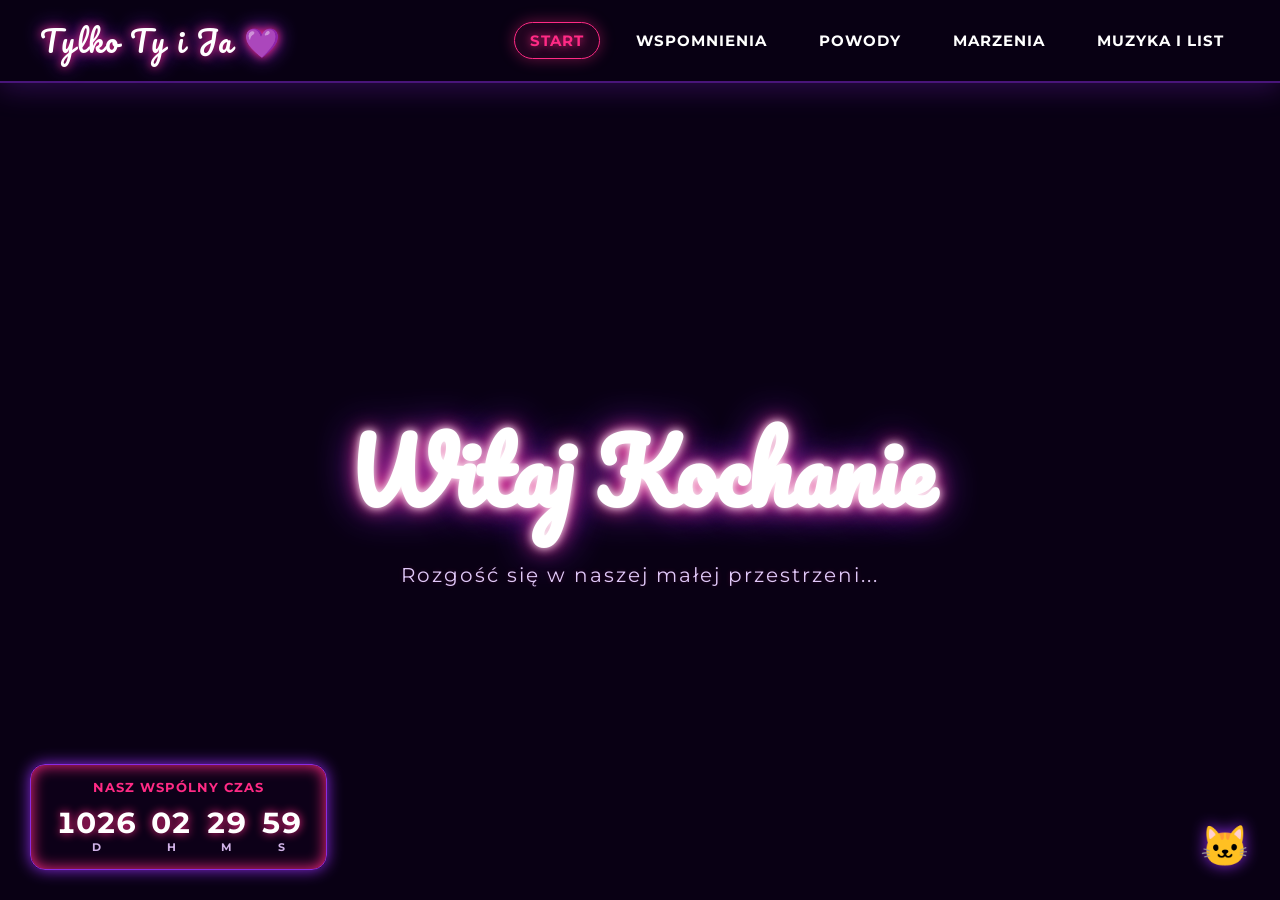
==== commit a959bd97: "Fix HTML formatting and structure" ====
--- a/main.html
+++ b/main.html
@@ -141,7 +141,6 @@
             <div class="letter-content">
                 <h2 class="letter-header">Dla Ciebie...</h2>
                 <div class="letter-body">
-                    <p>Tutaj wpisz swój list. Każde słowo jest jak neon w ciemności, rozświetlając wszystko wokół.</p>
                     <p>Pamiętaj, że każdy wspólny moment to dla mnie coś absolutnie wyjątkowego. Jesteś moim ulubionym powodem do uśmiechu.</p>
                 </div>
                 <div class="letter-signature">Zawsze Twój, X</div>
@@ -151,4 +150,4 @@
 
     <script src="main.js"></script>
 </body>
-</html>+</html>
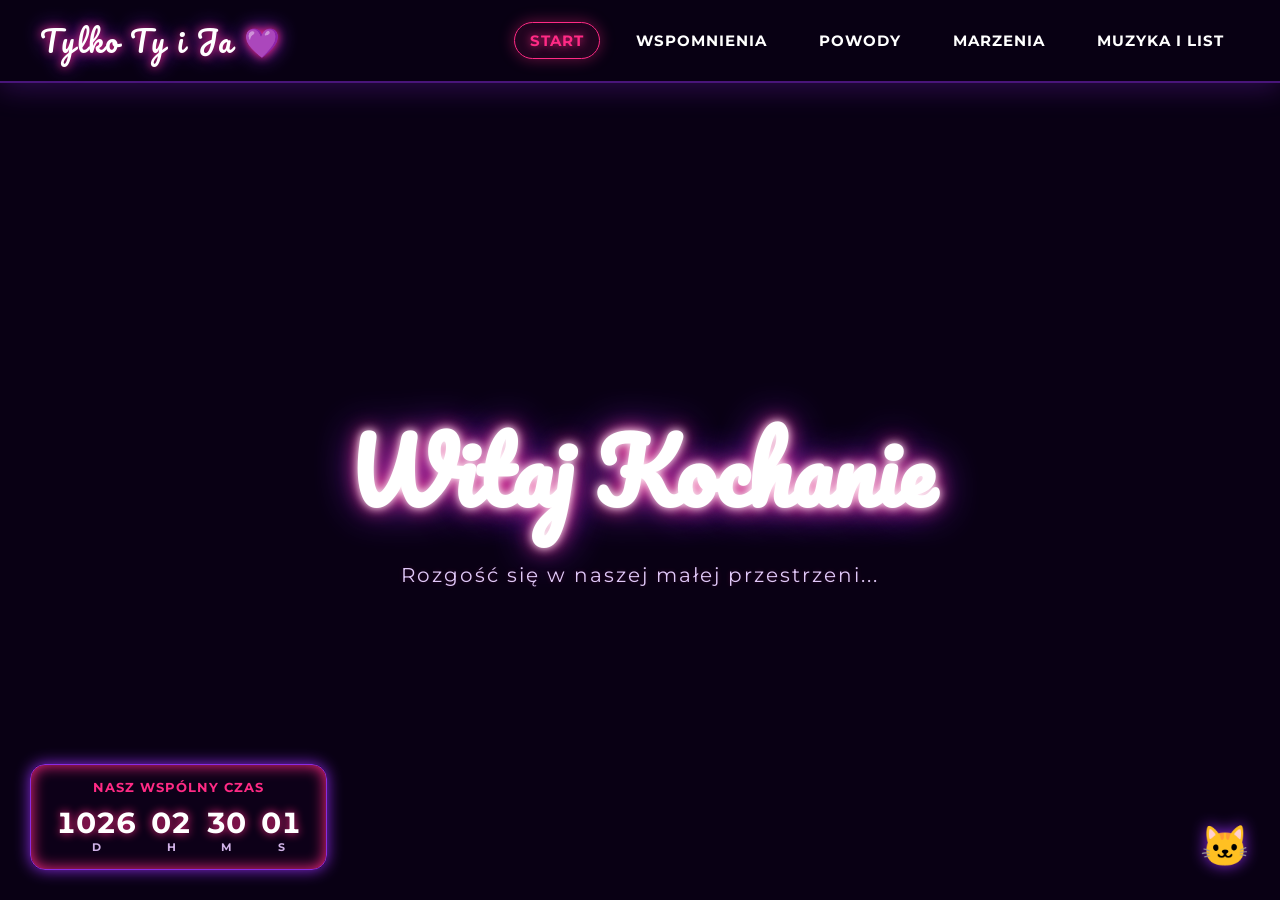
==== commit a92ac1a3: "Modify mobile.css link for cache busting Updated mobile.css link to include versioning." ====
--- a/main.html
+++ b/main.html
@@ -12,7 +12,7 @@
     <link rel="stylesheet" href="https://fonts.googleapis.com/css2?family=Montserrat:wght@300;400;700&family=Pacifico&display=swap">
     <link rel="stylesheet" href="style.css">
     <!-- Styl tylko dla telefonów (na komputerze jest pomijany) -->
-    <link rel="stylesheet" href="mobile.css" media="(max-width: 768px), (max-height: 500px) and (pointer: coarse)">
+    <link rel="stylesheet" href="mobile.css?v=3" media="(max-width: 768px), (max-height: 500px) and (pointer: coarse)">
 </head>
 <body class="page-main">
     <div id="hearts-container"></div>
--- a/mobile.css
+++ b/mobile.css
@@ -1,163 +1,155 @@
-/* mobile.css — styl włączany TYLKO na telefonach.
-   Jest podpięty w HTML przez:
-   <link rel="stylesheet" href="mobile.css" media="(max-width: 768px), (max-height: 500px) and (pointer: coarse)">
-   Na komputerze (szerokie okno) przeglądarka go pomija, więc nic tam nie zmienia.
-   Ładuj go ZAWSZE po style.css. */
+/* mobile.css — styl włączany TYLKO na telefonach. */
 
 :root {
-    --bar-h: 66px; /* wysokość dolnego paska z licznikiem */
+    --bar-h: 80px; /* Wysokość dolnego paska z licznikiem */
     --safe-t: env(safe-area-inset-top, 0px);
     --safe-b: env(safe-area-inset-bottom, 0px);
     --safe-l: env(safe-area-inset-left, 0px);
     --safe-r: env(safe-area-inset-right, 0px);
 }
 
-html { -webkit-text-size-adjust: 100%; text-size-adjust: 100%; }
-body {
-    overscroll-behavior: none;               /* bez "odświeżania" i gumowego odbijania strony */
-    -webkit-tap-highlight-color: transparent; /* bez szarego błysku po dotknięciu */
-    touch-action: manipulation;              /* bez opóźnienia i zoomu przy podwójnym dotknięciu */
+*, *::before, *::after {
+    box-sizing: border-box;
 }
 
-/* --- Przyciski: reakcja na dotyk zamiast :hover --- */
-button { font-size: 1rem; padding: 11px 26px; }
-button:active { background: var(--neon-pink); box-shadow: 0 0 20px var(--neon-pink); }
-.btn-subtle { font-size: 0.9rem; padding: 10px 20px; }
-.btn-subtle:active { background: var(--neon-purple); box-shadow: 0 0 15px var(--neon-purple); }
-.player-btn:active { text-shadow: 0 0 20px var(--neon-pink); transform: scale(1.12); }
-.neon-button { font-size: 1.1rem; padding: 14px 34px; margin-top: 28px; }
+html, body { 
+    max-width: 100vw;
+    overflow-x: hidden !important; /* Bezwzględna blokada przewijania w bok */
+}
 
-/* --- Ekran logowania --- */
-.screen { padding: 16px 16px 22vh; padding-bottom: 22dvh; } /* box wyżej, żeby klawiatura go nie zasłaniała */
-.neon-box { padding: 28px 20px; }
-.neon-text { font-size: 2.4rem; margin-bottom: 20px; }
-#login-screen .neon-box { width: 100%; max-width: 380px; }
-input[type="password"] { margin-bottom: 20px; }
-.login-actions button { flex: 1 1 120px; }
+body {
+    overscroll-behavior-y: none;
+    -webkit-tap-highlight-color: transparent;
+    touch-action: manipulation;
+    word-break: break-word;
+    /* Dodajemy margines na dole, żeby tekst nie chował się pod licznikiem */
+    padding-bottom: calc(var(--bar-h) + var(--safe-b) + 20px) !important;
+}
 
-/* --- Układ strony głównej: nawigacja / treść / pasek licznika (bez ręcznych odstępów) --- */
-body.page-main { display: flex; flex-direction: column; }
+/* ==========================================
+   1. GÓRNA NAWIGACJA (WYMUSZENIE PIONU)
+   ========================================== */
+.neon-nav, #header .neon-nav {
+    display: flex !important;
+    flex-direction: column !important;
+    align-items: center !important;
+    width: 100% !important;
+    padding: calc(16px + var(--safe-t)) 10px 4px !important;
+    background: rgba(9, 0, 20, 0.96) !important;
+}
 
-.neon-nav {
-    position: static; flex: 0 0 auto; flex-direction: column; align-items: stretch; gap: 2px;
-    padding: calc(8px + var(--safe-t)) calc(8px + var(--safe-r)) 4px calc(8px + var(--safe-l));
-    background: rgba(9, 0, 20, 0.96);
+.nav-brand {
+    width: 100% !important;
+    text-align: center !important;
+    margin-bottom: 12px !important;
+    font-size: clamp(1.3rem, 6vw, 1.6rem) !important;
+    display: flex !important;
+    flex-direction: column !important;
+    align-items: center !important;
 }
-.nav-brand { font-size: 1.35rem; line-height: 1.2; text-align: center; letter-spacing: 1px; }
+
 .nav-links {
-    justify-content: flex-start; gap: 8px; padding: 6px 14px 8px;
-    overflow-x: auto; overflow-y: hidden; overscroll-behavior-x: contain;
-    scrollbar-width: none; -webkit-overflow-scrolling: touch;
-    -webkit-mask-image: linear-gradient(90deg, transparent 0, #000 14px, #000 calc(100% - 14px), transparent 100%);
-    mask-image: linear-gradient(90deg, transparent 0, #000 14px, #000 calc(100% - 14px), transparent 100%);
+    display: flex !important;
+    width: 100% !important;
+    justify-content: flex-start !important; /* Start od lewej krawędzi */
+    gap: 8px !important;
+    padding: 0 16px 12px !important;
+    overflow-x: auto !important;
+    overflow-y: hidden !important;
+    scrollbar-width: none !important;
+    -webkit-overflow-scrolling: touch !important;
 }
-.nav-links::-webkit-scrollbar { display: none; }
-@supports (justify-content: safe center) { .nav-links { justify-content: safe center; } }
-.nav-links a { flex: 0 0 auto; padding: 7px 14px; font-size: 0.72rem; letter-spacing: 0.5px; white-space: nowrap; }
+.nav-links::-webkit-scrollbar { display: none !important; }
+.nav-links a { 
+    flex: 0 0 auto !important; 
+    padding: 8px 16px !important; 
+    font-size: 0.8rem !important; 
+}
 
-#main-content { position: relative; flex: 1 1 0; min-height: 0; height: auto; padding: 0; }
-section { max-width: 100%; max-height: 100%; padding: 16px 14px 24px; overscroll-behavior: contain; }
 
-/* --- Licznik jako dolny pasek --- */
+/* ==========================================
+   2. DOLNY PASEK Z LICZNIKIEM
+   ========================================== */
 #persistent-counter {
-    order: 3; flex: 0 0 auto; position: relative; top: auto; left: auto; bottom: auto; transform: none;
-    width: 100%; height: calc(var(--bar-h) + var(--safe-b)); z-index: 800;
-    padding: 6px calc(12px + var(--safe-r)) var(--safe-b) calc(12px + var(--safe-l));
-    border-radius: 16px 16px 0 0; background: rgba(15, 0, 25, 0.96);
-    display: flex; flex-direction: column; justify-content: center; align-items: center;
+    position: fixed !important;
+    bottom: 0 !important;
+    left: 0 !important;
+    top: auto !important;
+    right: auto !important;
+    transform: none !important; /* Usuwa ewentualne centrowanie z desktopu */
+    
+    width: 100vw !important;
+    max-width: 100vw !important;
+    margin: 0 !important;
+    border-radius: 20px 20px 0 0 !important;
+    
+    padding: 12px 10px calc(12px + var(--safe-b)) !important;
+    display: flex !important;
+    flex-direction: column !important;
+    align-items: center !important;
+    justify-content: center !important;
+    
+    background: rgba(15, 0, 25, 0.98) !important;
+    box-shadow: 0 -5px 25px rgba(200, 0, 255, 0.15) !important;
+    z-index: 1000 !important;
 }
-.counter-label { font-size: 0.6rem; letter-spacing: 1px; margin-bottom: 3px; }
-#counter { gap: 14px; }
-.time-unit { font-size: 0.6rem; align-items: center; }
-.time-unit span { font-size: 1.35rem; line-height: 1.1; }
 
-/* --- Napisy i sekcje --- */
-.neon-text-mega { font-size: clamp(2.3rem, 11.5vw, 3.4rem); line-height: 1.15; margin-bottom: 12px; }
-.hero-subtitle { font-size: 1rem; letter-spacing: 1px; padding: 0 6px; }
-.neon-text-sub { font-size: 1.55rem; margin-bottom: 22px; }
+.counter-label { 
+    font-size: 0.7rem !important; 
+    margin-bottom: 6px !important; 
+    text-align: center !important; 
+}
 
-/* Galeria: 2 kolumny (na wąskim ekranie "photo-wide" w siatce auto-fit rozpychało stronę w bok) */
-.gallery-grid { grid-template-columns: repeat(2, minmax(0, 1fr)); grid-auto-rows: clamp(110px, 30vw, 160px); grid-auto-flow: dense; gap: 10px; }
-.photo-placeholder { height: auto; padding: 8px; border-radius: 12px; font-size: 0.85rem; }
+#counter { 
+    display: flex !important; 
+    gap: clamp(10px, 4vw, 24px) !important; 
+    justify-content: center !important; 
+    width: 100% !important; 
+}
 
-/* Karty "Za co Cię uwielbiam" — odwracają się dotknięciem (obsługa w main.js) */
-.cards-container { gap: 14px; }
-.flip-card { width: 100%; max-width: 340px; height: 150px; }
-.flip-card-front, .flip-card-back { padding: 14px; }
-.flip-card-front { font-size: 1.25rem; }
-.flip-card-back { font-size: 0.98rem; line-height: 1.45; }
+.time-unit { 
+    display: flex !important; 
+    flex-direction: column !important; 
+    align-items: center !important; 
+}
+.time-unit span { 
+    font-size: clamp(1.2rem, 6vw, 1.5rem) !important; 
+}
 
-/* Bucket list — większe pola dotykowe */
-.bucket-list { padding: 18px 16px; gap: 4px; }
-.dream-item { min-height: 48px; font-size: 1.02rem; gap: 14px; }
-.custom-checkbox { flex: 0 0 auto; width: 28px; height: 28px; }
 
-/* Odtwarzacz */
-.player-container { padding: 20px 16px; gap: 18px; }
-.player-top { gap: 16px; }
-.vinyl-record { width: 64px; height: 64px; }
-.vinyl-center { width: 20px; height: 20px; border-width: 3px; }
-.track-info { min-width: 0; }
-#track-name { font-size: 1.2rem; overflow: hidden; text-overflow: ellipsis; }
-.progress-wrapper { gap: 10px; font-size: 0.75rem; }
-.time-display { min-width: 34px; }
-.progress-bar-container { height: 12px; } /* grubszy pasek łatwiej trafić palcem */
-.controls { gap: 18px; }
-.player-btn { width: 56px; height: 56px; font-size: 1.8rem; }
-.play-main { width: 72px; height: 72px; font-size: 2.6rem !important; }
+/* ==========================================
+   3. KOTEK I INNE ELEMENTY
+   ========================================== */
+/* Podnosimy kotka wyżej, żeby usiadł nad nowym, pełnym paskiem */
+#neon-cat { 
+    position: fixed !important;
+    bottom: calc(var(--bar-h) + var(--safe-b) + 20px) !important; 
+    right: 16px !important; 
+    z-index: 900 !important; 
+    font-size: 2.2rem !important;
+}
 
-/* Lightbox */
-.lightbox-content { width: 92vw; height: 72vh; height: 72dvh; padding: 20px 16px; }
-#lightbox-img-placeholder { font-size: 1.1rem; text-align: center; padding: 12px; margin-bottom: 14px; }
-#lightbox-title { font-size: 1.7rem; text-align: center; }
-#close-lightbox { top: calc(10px + var(--safe-t)); right: calc(12px + var(--safe-r)); width: 48px; height: 48px; font-size: 2.4rem; line-height: 1; }
+/* Przyciski i teksty */
+button { font-size: clamp(0.9rem, 4vw, 1.1rem); padding: 12px 24px; max-width: 100%; }
+.neon-button { margin-top: clamp(20px, 5vw, 28px); }
+.neon-text-mega { font-size: clamp(2rem, 10vw, 3.4rem); line-height: 1.15; margin-bottom: 12px; }
+.neon-text-sub { font-size: clamp(1.3rem, 6vw, 1.6rem); margin-bottom: 22px; }
 
-/* List — przewijany tekst, nagłówek i podpis zostają na miejscu */
-.letter-wrapper { width: 92%; }
-.letter-content { padding: 30px 20px 22px; border-radius: 16px; }
-.letter-header { font-size: 2.2rem; margin-bottom: 14px; }
-.letter-body {
-    font-size: 1.02rem; line-height: 1.65; margin-bottom: 18px; padding-right: 4px;
-    max-height: calc(100vh - 300px); max-height: calc(100dvh - 300px); min-height: 90px;
-    overflow-y: auto; overscroll-behavior: contain; touch-action: pan-y; -webkit-overflow-scrolling: touch;
+/* Galeria */
+.gallery-grid { 
+    display: grid !important;
+    grid-template-columns: repeat(2, minmax(0, 1fr)) !important; 
+    grid-auto-rows: clamp(110px, 30vw, 160px) !important; 
+    gap: 10px !important; 
 }
-.letter-body p { margin-bottom: 12px; }
-.letter-signature { font-size: 1.8rem; }
-#close-letter-btn { top: 8px; right: 8px; width: 42px; height: 42px; font-size: 1.6rem; }
 
-/* Kotek nad paskiem licznika */
-#neon-cat { right: calc(12px + var(--safe-r)); bottom: calc(var(--bar-h) + var(--safe-b) + 10px); font-size: 2rem; }
-.cat-message { left: auto; right: 0; top: -36px; font-size: 0.85rem; white-space: nowrap; padding: 4px 12px; }
+/* Kafelki odwracane (Powody) */
+.cards-container { display: flex; flex-direction: column; align-items: center; gap: 14px; width: 100%; }
+.flip-card { width: 100%; max-width: 380px; min-height: 150px; }
 
 /* Najmniejsze telefony */
 @media (max-width: 360px) {
-    .nav-brand { font-size: 1.2rem; }
-    .neon-text { font-size: 2.1rem; }
-    .neon-text-sub { font-size: 1.4rem; }
-    #counter { gap: 10px; }
-    .letter-header { font-size: 1.9rem; }
+    .nav-links a { padding: 8px 12px !important; }
+    #counter { gap: 10px !important; }
+    .gallery-grid { grid-template-columns: 1fr !important; } /* 1 kolumna na ekstremalnie małych */
 }
-
-/* Telefon poziomo: niska wysokość, więc wszystko ciaśniej */
-@media (orientation: landscape) and (max-height: 500px) {
-    :root { --bar-h: 44px; }
-    .neon-nav { flex-direction: row; align-items: center; gap: 10px; padding: 4px calc(10px + var(--safe-r)) 4px calc(10px + var(--safe-l)); }
-    .nav-brand { font-size: 1.1rem; white-space: nowrap; }
-    .nav-links { flex: 1; min-width: 0; padding: 4px 14px; }
-    #persistent-counter { flex-direction: row; gap: 14px; padding-top: 0; border-radius: 12px 12px 0 0; }
-    .counter-label { margin: 0; }
-    #counter { gap: 10px; }
-    .time-unit { flex-direction: row; align-items: baseline; gap: 2px; }
-    .time-unit span { font-size: 1.05rem; }
-    section { padding: 12px 14px 16px; }
-    .neon-text-mega { font-size: 2.4rem; }
-    .neon-text-sub { font-size: 1.3rem; margin-bottom: 12px; }
-    .gallery-grid { grid-template-columns: repeat(3, minmax(0, 1fr)); grid-auto-rows: 100px; }
-    .flip-card { height: 120px; }
-    .screen { padding-bottom: 16px; justify-content: center; }
-    .lightbox-content { height: 84vh; height: 84dvh; }
-    .letter-content { padding: 16px 20px; }
-    .letter-header { font-size: 1.6rem; margin-bottom: 8px; }
-    .letter-body { max-height: calc(100vh - 170px); max-height: calc(100dvh - 170px); margin-bottom: 8px; font-size: 0.95rem; }
-    .letter-signature { font-size: 1.3rem; }
-}
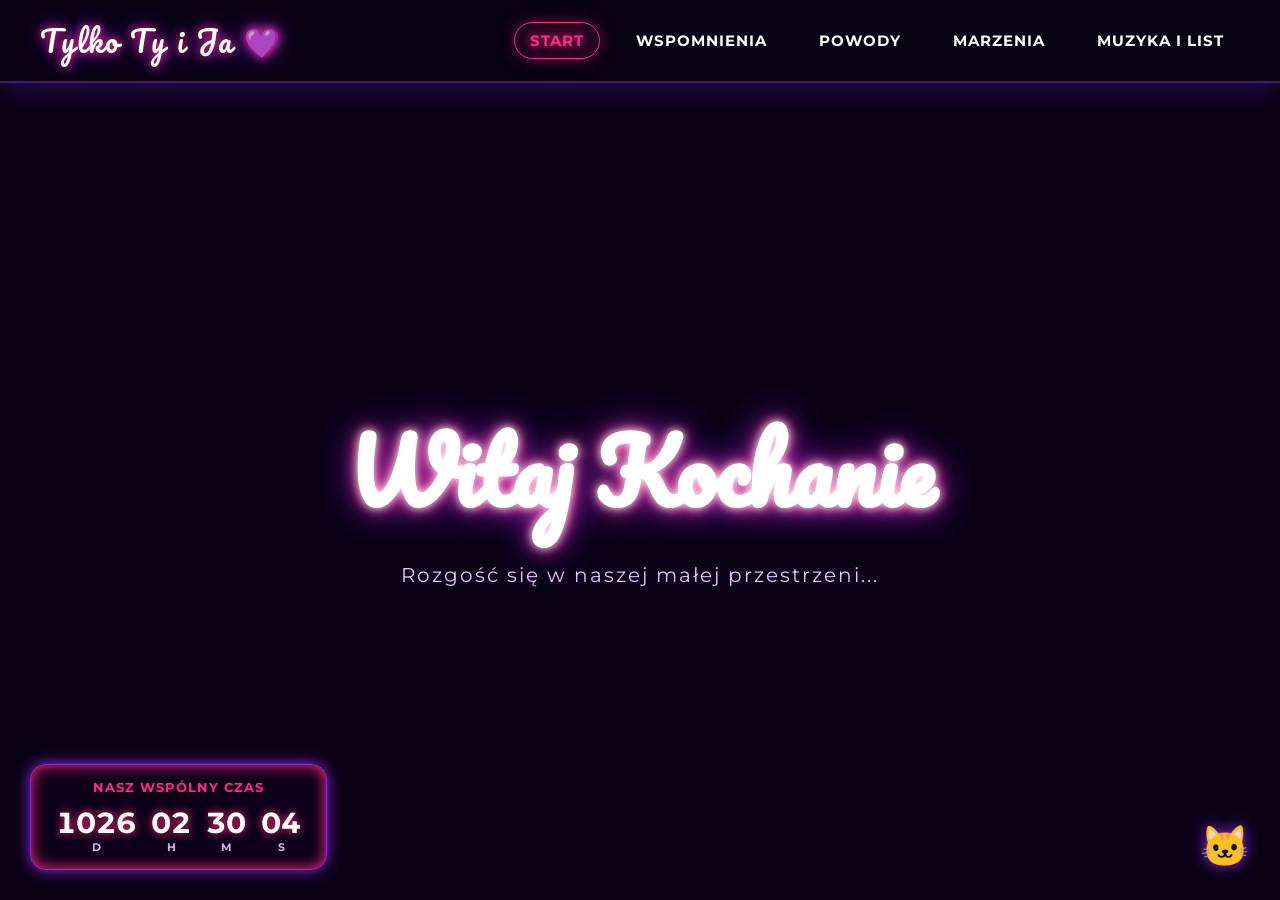
==== commit 8d14f263: "Add files via upload" ====
--- a/main.html
+++ b/main.html
@@ -12,7 +12,7 @@
     <link rel="stylesheet" href="https://fonts.googleapis.com/css2?family=Montserrat:wght@300;400;700&family=Pacifico&display=swap">
     <link rel="stylesheet" href="style.css">
     <!-- Styl tylko dla telefonów (na komputerze jest pomijany) -->
-    <link rel="stylesheet" href="mobile.css?v=3" media="(max-width: 768px), (max-height: 500px) and (pointer: coarse)">
+    <link rel="stylesheet" href="mobile.css" media="(max-width: 768px), (max-height: 500px) and (pointer: coarse)">
 </head>
 <body class="page-main">
     <div id="hearts-container"></div>
@@ -141,6 +141,7 @@
             <div class="letter-content">
                 <h2 class="letter-header">Dla Ciebie...</h2>
                 <div class="letter-body">
+                    <p>Tutaj wpisz swój list. Każde słowo jest jak neon w ciemności, rozświetlając wszystko wokół.</p>
                     <p>Pamiętaj, że każdy wspólny moment to dla mnie coś absolutnie wyjątkowego. Jesteś moim ulubionym powodem do uśmiechu.</p>
                 </div>
                 <div class="letter-signature">Zawsze Twój, X</div>
@@ -150,4 +151,4 @@
 
     <script src="main.js"></script>
 </body>
-</html>
+</html>
--- a/mobile.css
+++ b/mobile.css
@@ -152,4 +152,4 @@
     .nav-links a { padding: 8px 12px !important; }
     #counter { gap: 10px !important; }
     .gallery-grid { grid-template-columns: 1fr !important; } /* 1 kolumna na ekstremalnie małych */
-}
+}
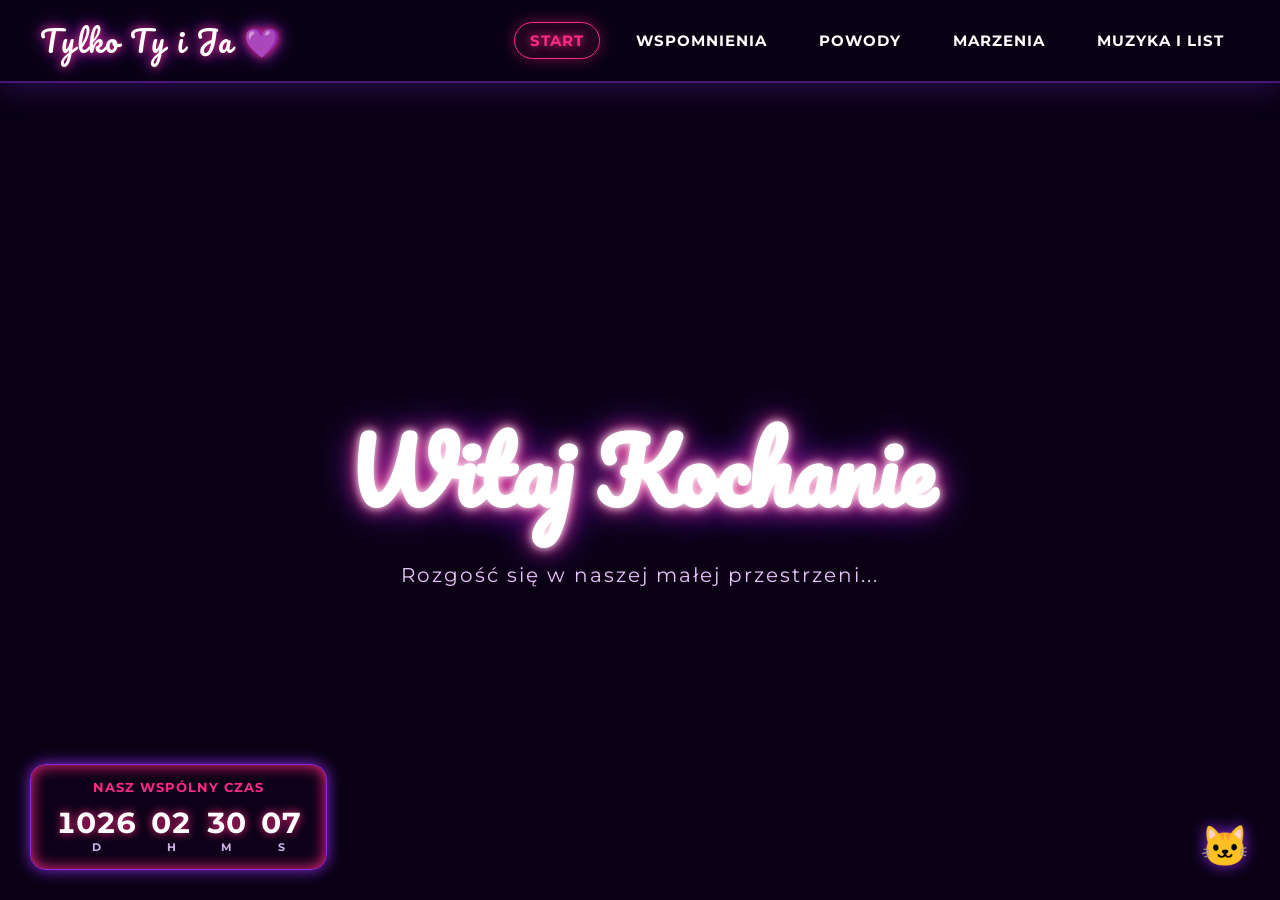
==== commit e17203b6: "Update main.html" ====
--- a/main.html
+++ b/main.html
@@ -141,7 +141,6 @@
             <div class="letter-content">
                 <h2 class="letter-header">Dla Ciebie...</h2>
                 <div class="letter-body">
-                    <p>Tutaj wpisz swój list. Każde słowo jest jak neon w ciemności, rozświetlając wszystko wokół.</p>
                     <p>Pamiętaj, że każdy wspólny moment to dla mnie coś absolutnie wyjątkowego. Jesteś moim ulubionym powodem do uśmiechu.</p>
                 </div>
                 <div class="letter-signature">Zawsze Twój, X</div>
@@ -151,4 +150,4 @@
 
     <script src="main.js"></script>
 </body>
-</html>+</html>
--- a/mobile.css
+++ b/mobile.css
@@ -1,155 +1,163 @@
-/* mobile.css — styl włączany TYLKO na telefonach. */
+/* mobile.css — styl włączany TYLKO na telefonach.
+   Jest podpięty w HTML przez:
+   <link rel="stylesheet" href="mobile.css" media="(max-width: 768px), (max-height: 500px) and (pointer: coarse)">
+   Na komputerze (szerokie okno) przeglądarka go pomija, więc nic tam nie zmienia.
+   Ładuj go ZAWSZE po style.css. */
 
 :root {
-    --bar-h: 80px; /* Wysokość dolnego paska z licznikiem */
+    --bar-h: 66px; /* wysokość dolnego paska z licznikiem */
     --safe-t: env(safe-area-inset-top, 0px);
     --safe-b: env(safe-area-inset-bottom, 0px);
     --safe-l: env(safe-area-inset-left, 0px);
     --safe-r: env(safe-area-inset-right, 0px);
 }
 
-*, *::before, *::after {
-    box-sizing: border-box;
+html { -webkit-text-size-adjust: 100%; text-size-adjust: 100%; }
+body {
+    overscroll-behavior: none;               /* bez "odświeżania" i gumowego odbijania strony */
+    -webkit-tap-highlight-color: transparent; /* bez szarego błysku po dotknięciu */
+    touch-action: manipulation;              /* bez opóźnienia i zoomu przy podwójnym dotknięciu */
 }
 
-html, body { 
-    max-width: 100vw;
-    overflow-x: hidden !important; /* Bezwzględna blokada przewijania w bok */
+/* --- Przyciski: reakcja na dotyk zamiast :hover --- */
+button { font-size: 1rem; padding: 11px 26px; }
+button:active { background: var(--neon-pink); box-shadow: 0 0 20px var(--neon-pink); }
+.btn-subtle { font-size: 0.9rem; padding: 10px 20px; }
+.btn-subtle:active { background: var(--neon-purple); box-shadow: 0 0 15px var(--neon-purple); }
+.player-btn:active { text-shadow: 0 0 20px var(--neon-pink); transform: scale(1.12); }
+.neon-button { font-size: 1.1rem; padding: 14px 34px; margin-top: 28px; }
+
+/* --- Ekran logowania --- */
+.screen { padding: 16px 16px 22vh; padding-bottom: 22dvh; } /* box wyżej, żeby klawiatura go nie zasłaniała */
+.neon-box { padding: 28px 20px; }
+.neon-text { font-size: 2.4rem; margin-bottom: 20px; }
+#login-screen .neon-box { width: 100%; max-width: 380px; }
+input[type="password"] { margin-bottom: 20px; }
+.login-actions button { flex: 1 1 120px; }
+
+/* --- Układ strony głównej: nawigacja / treść / pasek licznika (bez ręcznych odstępów) --- */
+body.page-main { display: flex; flex-direction: column; }
+
+.neon-nav {
+    position: static; flex: 0 0 auto; flex-direction: column; align-items: stretch; gap: 2px;
+    padding: calc(8px + var(--safe-t)) calc(8px + var(--safe-r)) 4px calc(8px + var(--safe-l));
+    background: rgba(9, 0, 20, 0.96);
 }
+.nav-brand { font-size: 1.35rem; line-height: 1.2; text-align: center; letter-spacing: 1px; }
+.nav-links {
+    justify-content: flex-start; gap: 8px; padding: 6px 14px 8px;
+    overflow-x: auto; overflow-y: hidden; overscroll-behavior-x: contain;
+    scrollbar-width: none; -webkit-overflow-scrolling: touch;
+    -webkit-mask-image: linear-gradient(90deg, transparent 0, #000 14px, #000 calc(100% - 14px), transparent 100%);
+    mask-image: linear-gradient(90deg, transparent 0, #000 14px, #000 calc(100% - 14px), transparent 100%);
+}
+.nav-links::-webkit-scrollbar { display: none; }
+@supports (justify-content: safe center) { .nav-links { justify-content: safe center; } }
+.nav-links a { flex: 0 0 auto; padding: 7px 14px; font-size: 0.72rem; letter-spacing: 0.5px; white-space: nowrap; }
 
-body {
-    overscroll-behavior-y: none;
-    -webkit-tap-highlight-color: transparent;
-    touch-action: manipulation;
-    word-break: break-word;
-    /* Dodajemy margines na dole, żeby tekst nie chował się pod licznikiem */
-    padding-bottom: calc(var(--bar-h) + var(--safe-b) + 20px) !important;
+#main-content { position: relative; flex: 1 1 0; min-height: 0; height: auto; padding: 0; }
+section { max-width: 100%; max-height: 100%; padding: 16px 14px 24px; overscroll-behavior: contain; }
+
+/* --- Licznik jako dolny pasek --- */
+#persistent-counter {
+    order: 3; flex: 0 0 auto; position: relative; top: auto; left: auto; bottom: auto; transform: none;
+    width: 100%; height: calc(var(--bar-h) + var(--safe-b)); z-index: 800;
+    padding: 6px calc(12px + var(--safe-r)) var(--safe-b) calc(12px + var(--safe-l));
+    border-radius: 16px 16px 0 0; background: rgba(15, 0, 25, 0.96);
+    display: flex; flex-direction: column; justify-content: center; align-items: center;
 }
+.counter-label { font-size: 0.6rem; letter-spacing: 1px; margin-bottom: 3px; }
+#counter { gap: 14px; }
+.time-unit { font-size: 0.6rem; align-items: center; }
+.time-unit span { font-size: 1.35rem; line-height: 1.1; }
 
-/* ==========================================
-   1. GÓRNA NAWIGACJA (WYMUSZENIE PIONU)
-   ========================================== */
-.neon-nav, #header .neon-nav {
-    display: flex !important;
-    flex-direction: column !important;
-    align-items: center !important;
-    width: 100% !important;
-    padding: calc(16px + var(--safe-t)) 10px 4px !important;
-    background: rgba(9, 0, 20, 0.96) !important;
+/* --- Napisy i sekcje --- */
+.neon-text-mega { font-size: clamp(2.3rem, 11.5vw, 3.4rem); line-height: 1.15; margin-bottom: 12px; }
+.hero-subtitle { font-size: 1rem; letter-spacing: 1px; padding: 0 6px; }
+.neon-text-sub { font-size: 1.55rem; margin-bottom: 22px; }
+
+/* Galeria: 2 kolumny (na wąskim ekranie "photo-wide" w siatce auto-fit rozpychało stronę w bok) */
+.gallery-grid { grid-template-columns: repeat(2, minmax(0, 1fr)); grid-auto-rows: clamp(110px, 30vw, 160px); grid-auto-flow: dense; gap: 10px; }
+.photo-placeholder { height: auto; padding: 8px; border-radius: 12px; font-size: 0.85rem; }
+
+/* Karty "Za co Cię uwielbiam" — odwracają się dotknięciem (obsługa w main.js) */
+.cards-container { gap: 14px; }
+.flip-card { width: 100%; max-width: 340px; height: 150px; }
+.flip-card-front, .flip-card-back { padding: 14px; }
+.flip-card-front { font-size: 1.25rem; }
+.flip-card-back { font-size: 0.98rem; line-height: 1.45; }
+
+/* Bucket list — większe pola dotykowe */
+.bucket-list { padding: 18px 16px; gap: 4px; }
+.dream-item { min-height: 48px; font-size: 1.02rem; gap: 14px; }
+.custom-checkbox { flex: 0 0 auto; width: 28px; height: 28px; }
+
+/* Odtwarzacz */
+.player-container { padding: 20px 16px; gap: 18px; }
+.player-top { gap: 16px; }
+.vinyl-record { width: 64px; height: 64px; }
+.vinyl-center { width: 20px; height: 20px; border-width: 3px; }
+.track-info { min-width: 0; }
+#track-name { font-size: 1.2rem; overflow: hidden; text-overflow: ellipsis; }
+.progress-wrapper { gap: 10px; font-size: 0.75rem; }
+.time-display { min-width: 34px; }
+.progress-bar-container { height: 12px; } /* grubszy pasek łatwiej trafić palcem */
+.controls { gap: 18px; }
+.player-btn { width: 56px; height: 56px; font-size: 1.8rem; }
+.play-main { width: 72px; height: 72px; font-size: 2.6rem !important; }
+
+/* Lightbox */
+.lightbox-content { width: 92vw; height: 72vh; height: 72dvh; padding: 20px 16px; }
+#lightbox-img-placeholder { font-size: 1.1rem; text-align: center; padding: 12px; margin-bottom: 14px; }
+#lightbox-title { font-size: 1.7rem; text-align: center; }
+#close-lightbox { top: calc(10px + var(--safe-t)); right: calc(12px + var(--safe-r)); width: 48px; height: 48px; font-size: 2.4rem; line-height: 1; }
+
+/* List — przewijany tekst, nagłówek i podpis zostają na miejscu */
+.letter-wrapper { width: 92%; }
+.letter-content { padding: 30px 20px 22px; border-radius: 16px; }
+.letter-header { font-size: 2.2rem; margin-bottom: 14px; }
+.letter-body {
+    font-size: 1.02rem; line-height: 1.65; margin-bottom: 18px; padding-right: 4px;
+    max-height: calc(100vh - 300px); max-height: calc(100dvh - 300px); min-height: 90px;
+    overflow-y: auto; overscroll-behavior: contain; touch-action: pan-y; -webkit-overflow-scrolling: touch;
 }
+.letter-body p { margin-bottom: 12px; }
+.letter-signature { font-size: 1.8rem; }
+#close-letter-btn { top: 8px; right: 8px; width: 42px; height: 42px; font-size: 1.6rem; }
 
-.nav-brand {
-    width: 100% !important;
-    text-align: center !important;
-    margin-bottom: 12px !important;
-    font-size: clamp(1.3rem, 6vw, 1.6rem) !important;
-    display: flex !important;
-    flex-direction: column !important;
-    align-items: center !important;
-}
-
-.nav-links {
-    display: flex !important;
-    width: 100% !important;
-    justify-content: flex-start !important; /* Start od lewej krawędzi */
-    gap: 8px !important;
-    padding: 0 16px 12px !important;
-    overflow-x: auto !important;
-    overflow-y: hidden !important;
-    scrollbar-width: none !important;
-    -webkit-overflow-scrolling: touch !important;
-}
-.nav-links::-webkit-scrollbar { display: none !important; }
-.nav-links a { 
-    flex: 0 0 auto !important; 
-    padding: 8px 16px !important; 
-    font-size: 0.8rem !important; 
-}
-
-
-/* ==========================================
-   2. DOLNY PASEK Z LICZNIKIEM
-   ========================================== */
-#persistent-counter {
-    position: fixed !important;
-    bottom: 0 !important;
-    left: 0 !important;
-    top: auto !important;
-    right: auto !important;
-    transform: none !important; /* Usuwa ewentualne centrowanie z desktopu */
-    
-    width: 100vw !important;
-    max-width: 100vw !important;
-    margin: 0 !important;
-    border-radius: 20px 20px 0 0 !important;
-    
-    padding: 12px 10px calc(12px + var(--safe-b)) !important;
-    display: flex !important;
-    flex-direction: column !important;
-    align-items: center !important;
-    justify-content: center !important;
-    
-    background: rgba(15, 0, 25, 0.98) !important;
-    box-shadow: 0 -5px 25px rgba(200, 0, 255, 0.15) !important;
-    z-index: 1000 !important;
-}
-
-.counter-label { 
-    font-size: 0.7rem !important; 
-    margin-bottom: 6px !important; 
-    text-align: center !important; 
-}
-
-#counter { 
-    display: flex !important; 
-    gap: clamp(10px, 4vw, 24px) !important; 
-    justify-content: center !important; 
-    width: 100% !important; 
-}
-
-.time-unit { 
-    display: flex !important; 
-    flex-direction: column !important; 
-    align-items: center !important; 
-}
-.time-unit span { 
-    font-size: clamp(1.2rem, 6vw, 1.5rem) !important; 
-}
-
-
-/* ==========================================
-   3. KOTEK I INNE ELEMENTY
-   ========================================== */
-/* Podnosimy kotka wyżej, żeby usiadł nad nowym, pełnym paskiem */
-#neon-cat { 
-    position: fixed !important;
-    bottom: calc(var(--bar-h) + var(--safe-b) + 20px) !important; 
-    right: 16px !important; 
-    z-index: 900 !important; 
-    font-size: 2.2rem !important;
-}
-
-/* Przyciski i teksty */
-button { font-size: clamp(0.9rem, 4vw, 1.1rem); padding: 12px 24px; max-width: 100%; }
-.neon-button { margin-top: clamp(20px, 5vw, 28px); }
-.neon-text-mega { font-size: clamp(2rem, 10vw, 3.4rem); line-height: 1.15; margin-bottom: 12px; }
-.neon-text-sub { font-size: clamp(1.3rem, 6vw, 1.6rem); margin-bottom: 22px; }
-
-/* Galeria */
-.gallery-grid { 
-    display: grid !important;
-    grid-template-columns: repeat(2, minmax(0, 1fr)) !important; 
-    grid-auto-rows: clamp(110px, 30vw, 160px) !important; 
-    gap: 10px !important; 
-}
-
-/* Kafelki odwracane (Powody) */
-.cards-container { display: flex; flex-direction: column; align-items: center; gap: 14px; width: 100%; }
-.flip-card { width: 100%; max-width: 380px; min-height: 150px; }
+/* Kotek nad paskiem licznika */
+#neon-cat { right: calc(12px + var(--safe-r)); bottom: calc(var(--bar-h) + var(--safe-b) + 10px); font-size: 2rem; }
+.cat-message { left: auto; right: 0; top: -36px; font-size: 0.85rem; white-space: nowrap; padding: 4px 12px; }
 
 /* Najmniejsze telefony */
 @media (max-width: 360px) {
-    .nav-links a { padding: 8px 12px !important; }
-    #counter { gap: 10px !important; }
-    .gallery-grid { grid-template-columns: 1fr !important; } /* 1 kolumna na ekstremalnie małych */
-}+    .nav-brand { font-size: 1.2rem; }
+    .neon-text { font-size: 2.1rem; }
+    .neon-text-sub { font-size: 1.4rem; }
+    #counter { gap: 10px; }
+    .letter-header { font-size: 1.9rem; }
+}
+
+/* Telefon poziomo: niska wysokość, więc wszystko ciaśniej */
+@media (orientation: landscape) and (max-height: 500px) {
+    :root { --bar-h: 44px; }
+    .neon-nav { flex-direction: row; align-items: center; gap: 10px; padding: 4px calc(10px + var(--safe-r)) 4px calc(10px + var(--safe-l)); }
+    .nav-brand { font-size: 1.1rem; white-space: nowrap; }
+    .nav-links { flex: 1; min-width: 0; padding: 4px 14px; }
+    #persistent-counter { flex-direction: row; gap: 14px; padding-top: 0; border-radius: 12px 12px 0 0; }
+    .counter-label { margin: 0; }
+    #counter { gap: 10px; }
+    .time-unit { flex-direction: row; align-items: baseline; gap: 2px; }
+    .time-unit span { font-size: 1.05rem; }
+    section { padding: 12px 14px 16px; }
+    .neon-text-mega { font-size: 2.4rem; }
+    .neon-text-sub { font-size: 1.3rem; margin-bottom: 12px; }
+    .gallery-grid { grid-template-columns: repeat(3, minmax(0, 1fr)); grid-auto-rows: 100px; }
+    .flip-card { height: 120px; }
+    .screen { padding-bottom: 16px; justify-content: center; }
+    .lightbox-content { height: 84vh; height: 84dvh; }
+    .letter-content { padding: 16px 20px; }
+    .letter-header { font-size: 1.6rem; margin-bottom: 8px; }
+    .letter-body { max-height: calc(100vh - 170px); max-height: calc(100dvh - 170px); margin-bottom: 8px; font-size: 0.95rem; }
+    .letter-signature { font-size: 1.3rem; }
+}
